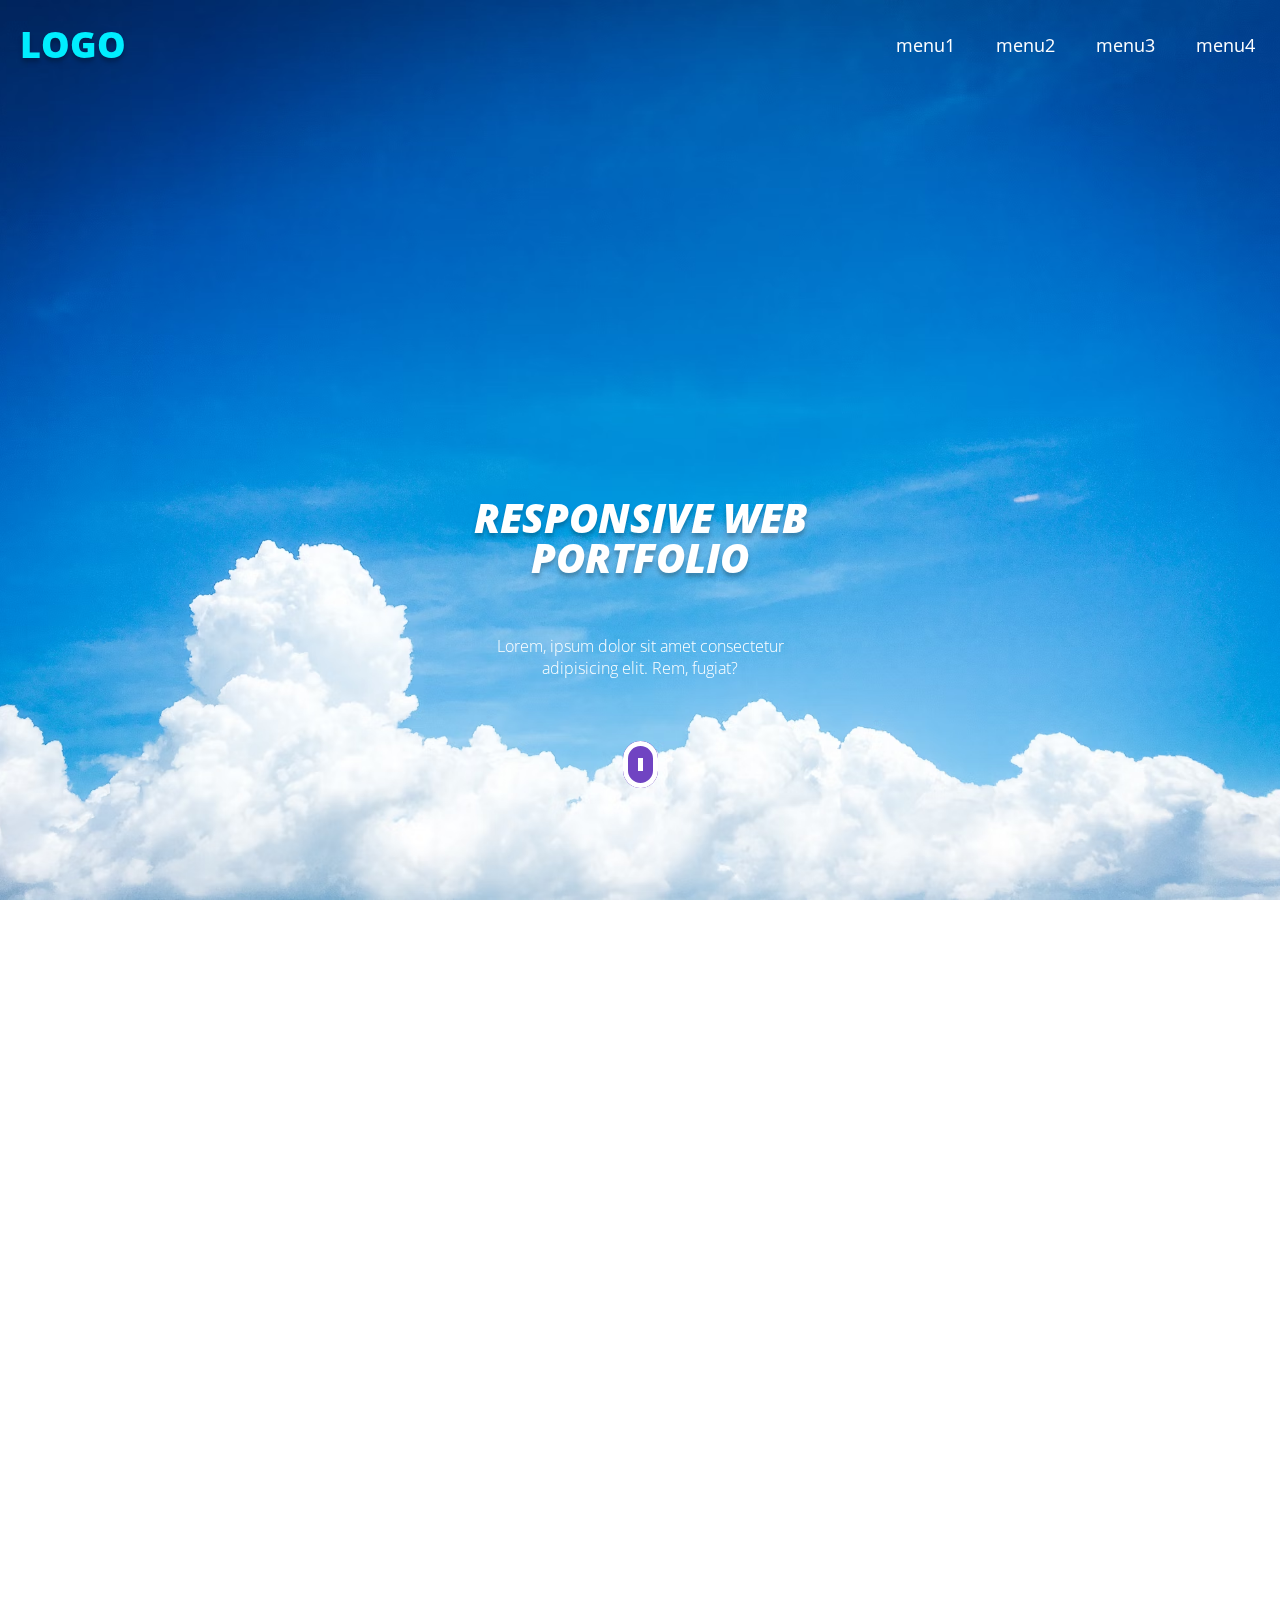
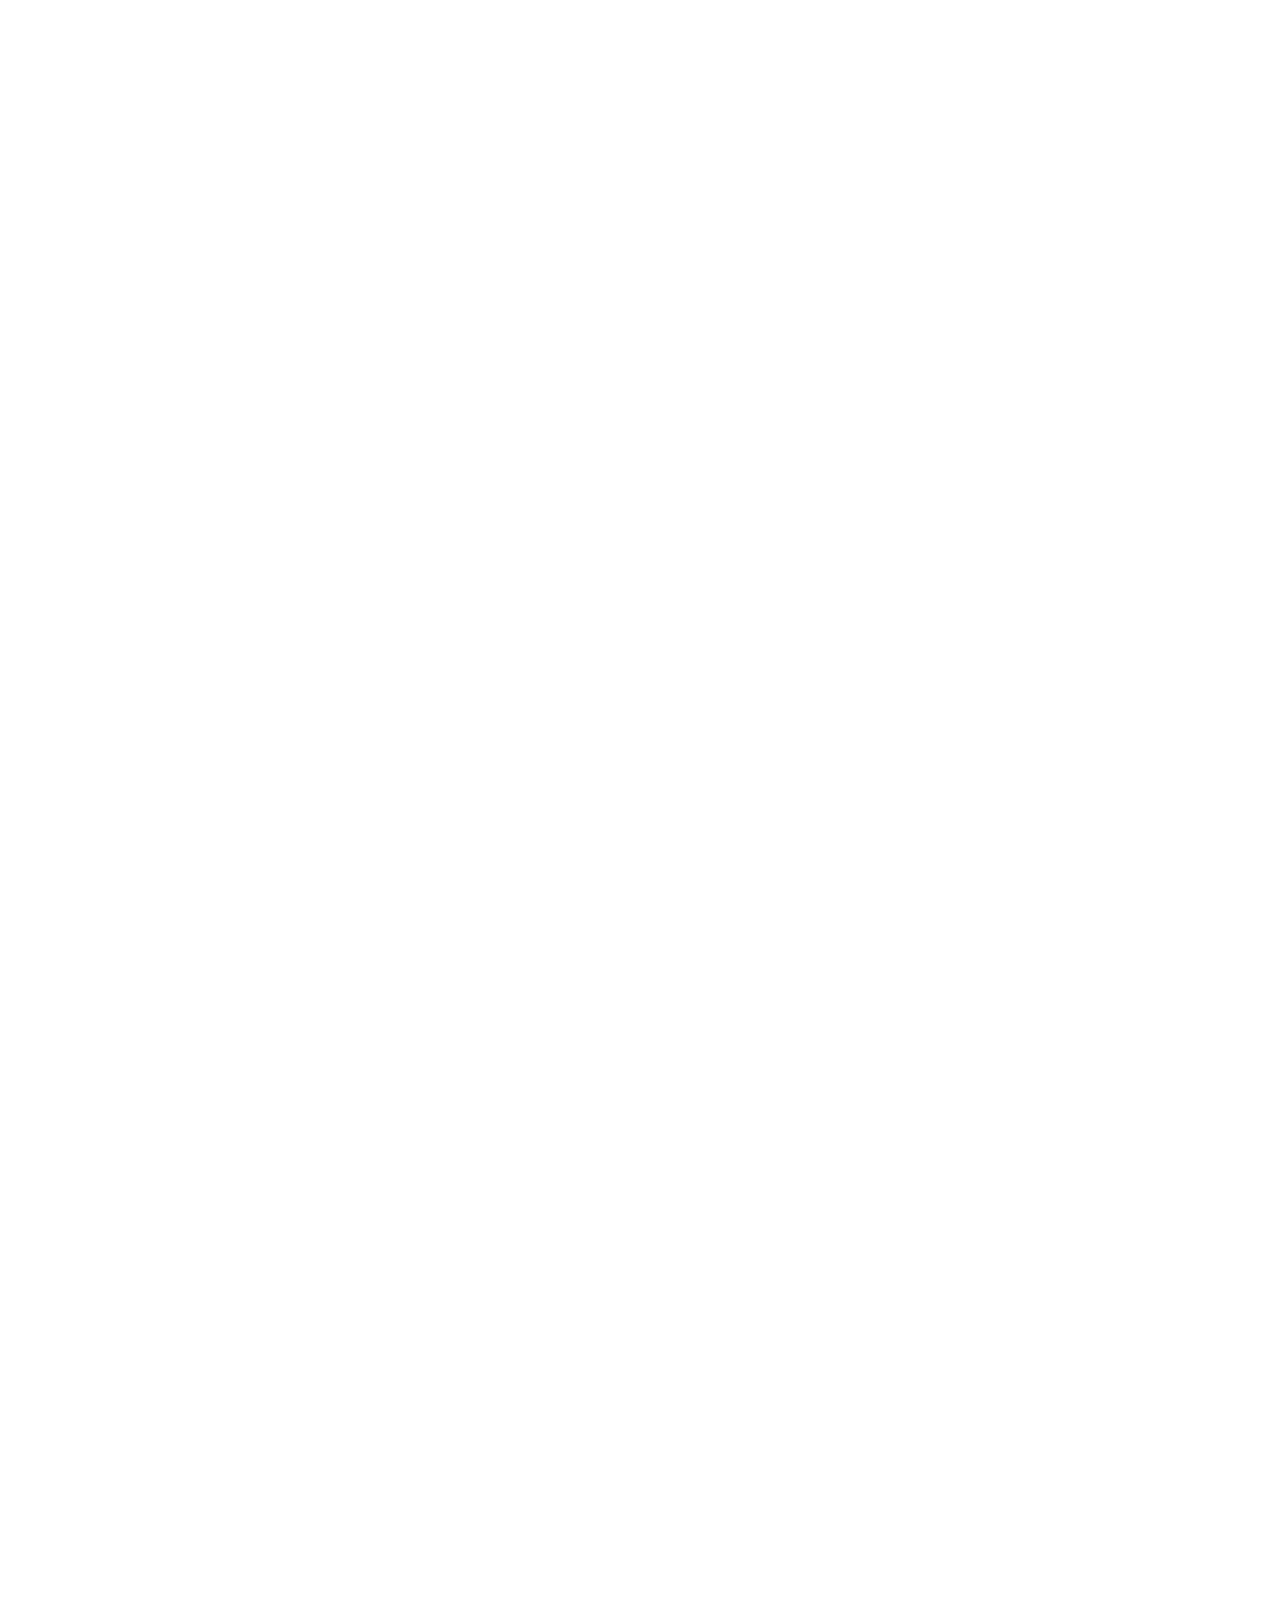
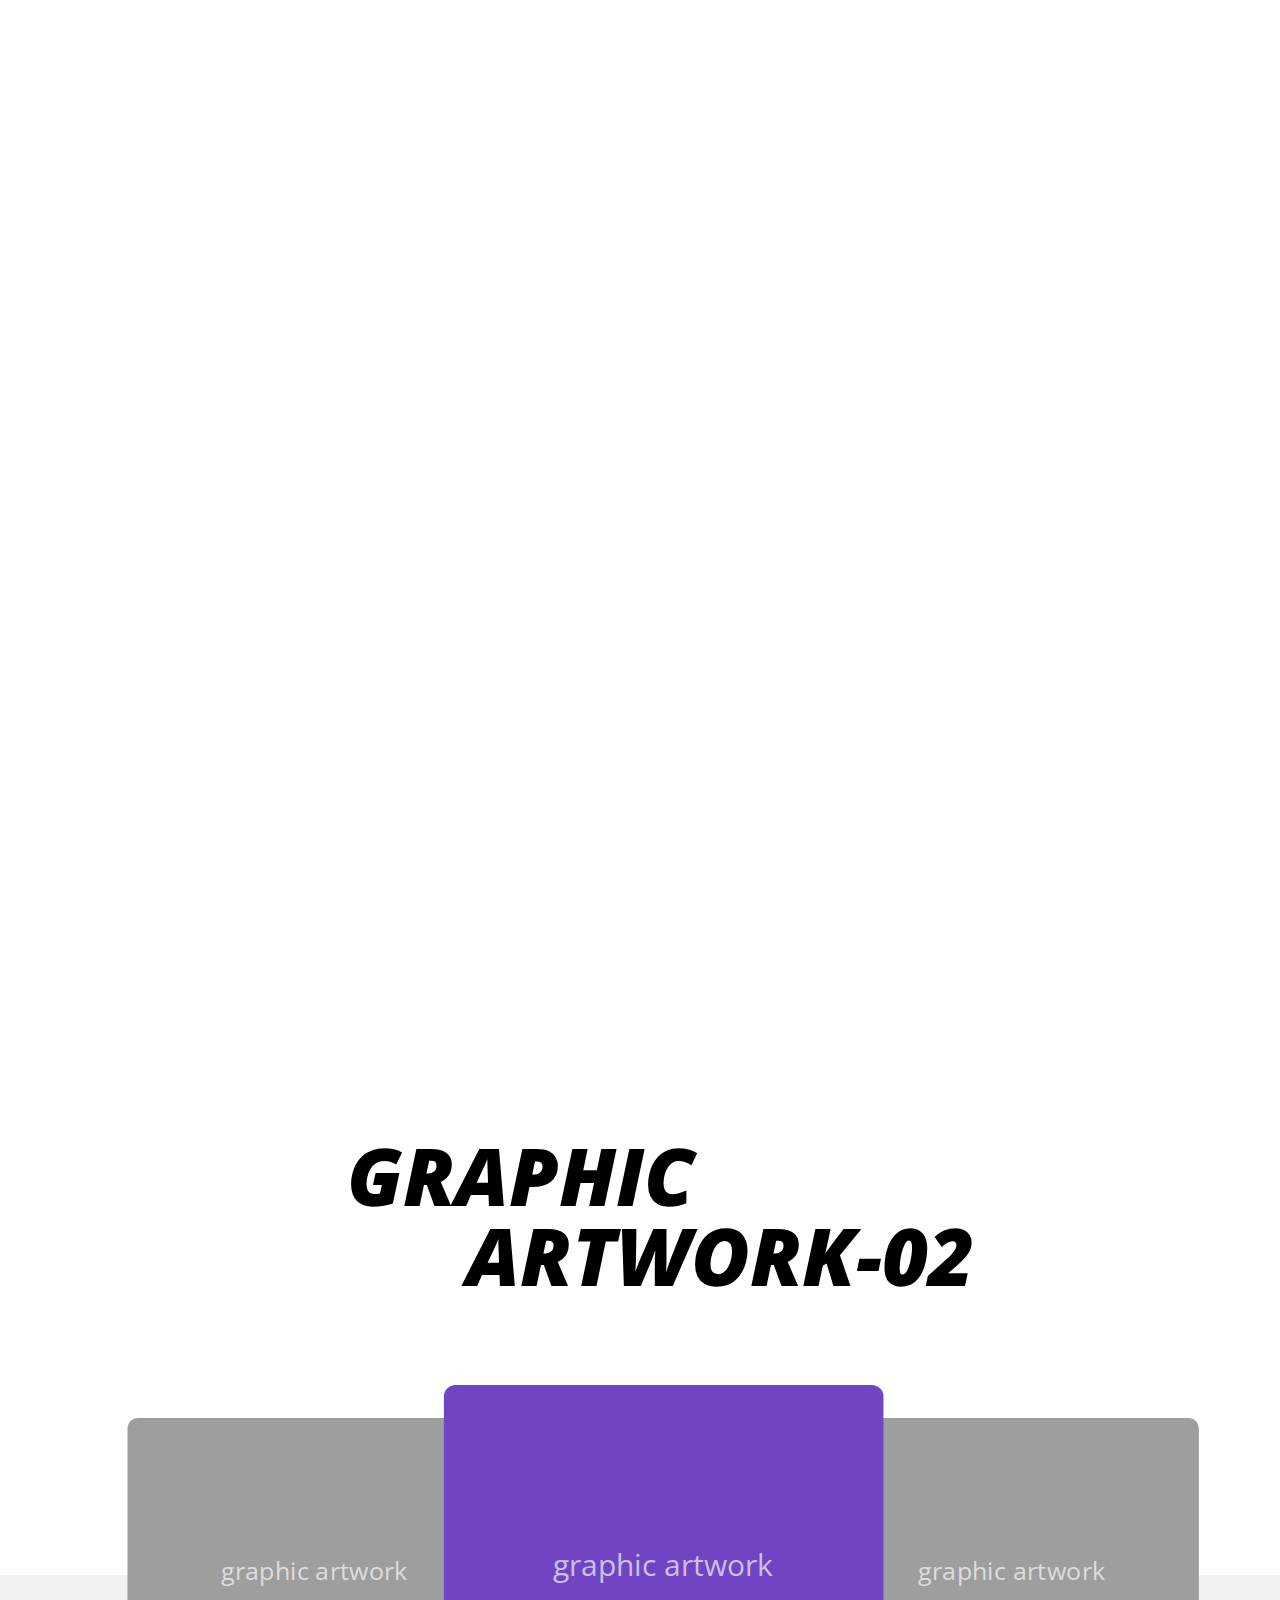
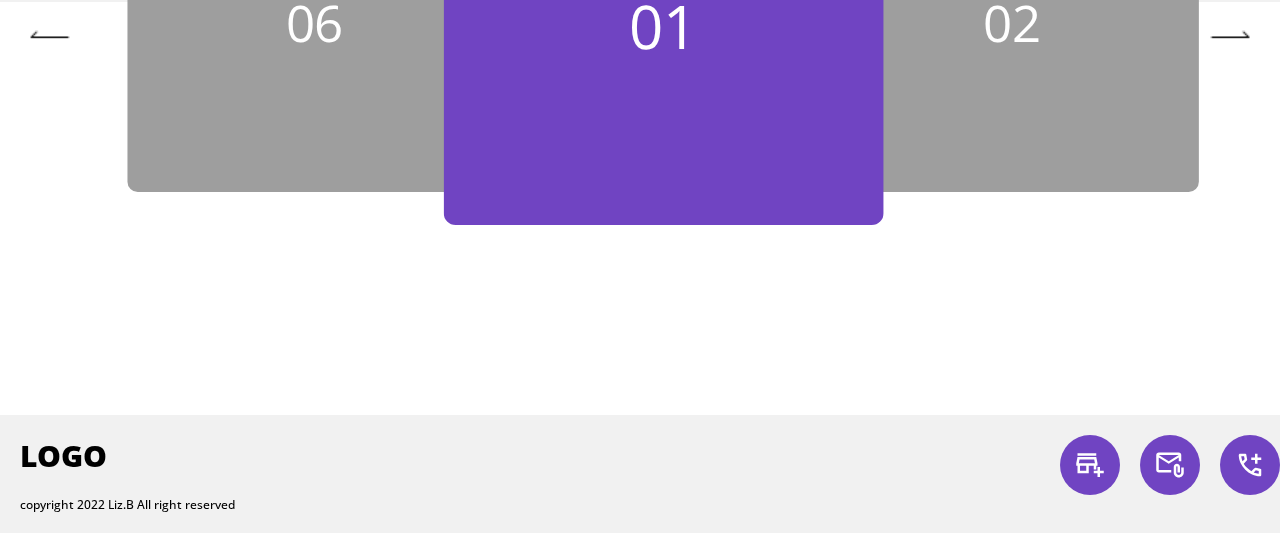
==== index.html @ e3bb3ce3 "Add files via upload" ====
<!DOCTYPE html>
<html lang="en">

<head>
    <meta charset="UTF-8">
    <meta name="viewport" content="width=device-width, initial-scale=1.0">
    <title>Document</title>
    <link rel="stylesheet" href="css/style.css">
    <link rel="stylesheet" href="https://unpkg.com/aos@next/dist/aos.css" />
</head>

<body>
    <header>
        <div class="fixedTop">top</div>
        <div class="rel">
            <h1 class="t-shadow">
                logo
            </h1>
            <a href="#" class="header-btn">
                <span></span>
                <span></span>
                <span></span>
            </a>
            <ul class="nav-list">
                <li><a href="#" class="b-shadow">menu1</a></li>
                <li><a href="#" class="b-shadow">menu2</a></li>
                <li><a href="#" class="b-shadow">menu3</a></li>
                <li><a href="#" class="b-shadow">menu4</a></li>
            </ul>
        </div>
    </header>
    <section class="dep1">
        <div class="rel">
            <div class="tit_wrap">
                <h1 class="t-shadow">
                    responsive web <br>
                    portfolio
                </h1>
                <p>
                    Lorem, ipsum dolor sit amet consectetur <br>adipisicing elit. Rem, fugiat?
                </p>
                <img src="./img/depth1_icon.svg" alt="ico" class="scroll_ico">
            </div>
        </div>
    </section>
    <section class="dep2">
        <div class="rel" data-aos="fade-up" data-aos-delay="100">
            <div class="tit_wrap">
                <h1>
                    application <br>
                    <span class="outline">design</span>
                </h1>
                <p>
                    Lorem, ipsum dolor sit amet consectetur <br>adipisicing elit. Rem, fugiat?
                </p>
                <a href="#" class="btn ">
                    <span> go to link</span>
                    <img src="./img/arrow_white.svg" alt="arrow">
                </a>
            </div>
            <div class="img_wrap">

            </div>
        </div>
    </section>
    <section class="dep3" data-aos="fade-up" data-aos-delay="100">
        <div class="rel">
            <div class="tit_wrap">
                <h1>
                    profile
                </h1>
                <p>
                    Lorem, ipsum dolor sit amet consectetur <br>adipisicing elit. Rem, fugiat?
                </p>
                <a href="#" class="btn ">
                    <span> go to link</span>
                    <img src="./img/arrow_white.svg" alt="arrow">
                </a>
            </div>
            <div class="img_wrap">

            </div>
        </div>
    </section>
    <section class="dep4" data-aos="fade-up" data-aos-delay="100">
        <div class="rel">
            <div class="tit_wrap">
                <h1>
                    <span>graphic</span>
                    <span>artwork</span>
                </h1>
            </div>
            <ul class="dep4_list">
                <li>
                    <a href="#" class="b-shadow" data-aos="fade-left" data-aos-delay="100">
                        graphic <br>
                        artwork
                    </a>
                </li>
                <li>
                    <a href="#" class="b-shadow" data-aos="fade-left" data-aos-delay="200">
                        graphic <br>
                        artwork
                    </a>
                </li>
                <li>
                    <a href="#" class="b-shadow" data-aos="fade-left" data-aos-delay="300">
                        graphic <br>
                        artwork
                    </a>
                </li>
                <li>
                    <a href="#" class="b-shadow" data-aos="fade-left" data-aos-delay="400">
                        graphic <br>
                        artwork
                    </a>
                </li>
            </ul>
        </div>
    </section>
    <section class="dep5">
        <div class="rel" data-aos="fade-up" data-aos-delay="100">
            <div class="tit_wrap">
                <h1>
                    responsive <br>
                    <span>web uiux design</span>
                </h1>
                <p>
                    Lorem, ipsum dolor sit amet consectetur <br>adipisicing elit. Rem, fugiat?
                </p>
                <a href="#" class="btn ">
                    <span> go to link</span>
                    <img src="./img/arrow_white.svg" alt="arrow">
                </a>
            </div>
            <div class="img_wrap">
                <div class="deco deco1" data-aos="zoom-in" data-aos-delay="200"></div>
                <div class="deco deco2" data-aos="zoom-in" data-aos-delay="300"></div>
                <div class="deco deco3" data-aos="zoom-in" data-aos-delay="400"></div>
            </div>
        </div>
    </section>
    <section class="dep6">
        <div class="rel">
            <div class="tit_wrap">
                <h1>
                    <span>graphic</span>
                    <span>artwork-02</span>
                </h1>
            </div>
            <div class="dep6-slide-wrap">
                <!-- Swiper -->
                <div class="swiper dep6-slider">
                    <div class="swiper-wrapper">
                        <div class="swiper-slide">
                            <a href="#">
                                <span>graphic artwork</span>
                                <span class="num">01</span>
                            </a>
                        </div>
                        <div class="swiper-slide">
                            <a href="#">
                                <span>graphic artwork</span>
                                <span class="num">02</span>
                            </a>
                        </div>
                        <div class="swiper-slide">
                            <a href="#">
                                <span>graphic artwork</span>
                                <span class="num">03</span>
                            </a>
                        </div>
                        <div class="swiper-slide">
                            <a href="#">
                                <span>graphic artwork</span>
                                <span class="num">04</span>
                            </a>
                        </div>
                        <div class="swiper-slide">
                            <a href="#">
                                <span>graphic artwork</span>
                                <span class="num">05</span>
                            </a>
                        </div>
                        <div class="swiper-slide">
                            <a href="#">
                                <span>graphic artwork</span>
                                <span class="num">06</span>
                            </a>
                        </div>

                    </div>
                    <div class="btn-wrap">
                        <div class="swiper-button-prev"></div>
                        <div class="swiper-button-next"></div>
                    </div>
                </div>
            </div>
        </div>
    </section>
    <footer>
        <div class="rel">
            <h3>logo</h3>
            <ul class="foot-list">
                <li>
                    <a href="#">
                        <img src="./img/foot_icon1.svg" alt="foot-icon">
                    </a>
                </li>
                <li>
                    <a href="#">
                        <img src="./img/foot_icon2.svg" alt="foot-icon">
                    </a>
                </li>
                <li>
                    <a href="#">
                        <img src="./img/foot_icon3.svg" alt="foot-icon">
                    </a>
                </li>
            </ul>
            <p class="copy">
                copyright 2022 Liz.B All right reserved
            </p>
        </div>
    </footer>
    <script src="https://unpkg.com/aos@next/dist/aos.js"></script>
    <script src="https://cdnjs.cloudflare.com/ajax/libs/jquery/3.7.1/jquery.min.js"></script>
    <script src="https://cdnjs.cloudflare.com/ajax/libs/gsap/3.12.5/gsap.min.js"></script>
    <script src="https://cdn.jsdelivr.net/npm/swiper@11/swiper-bundle.min.js"></script>
    <script src="./js/script.js"></script>
</body>

</html>
---- css/style.css ----
@import url(reset.css);
@import url(layout.css);
@import url(media.css);
@import url(https://cdn.jsdelivr.net/npm/swiper@11/swiper-bundle.min.css);
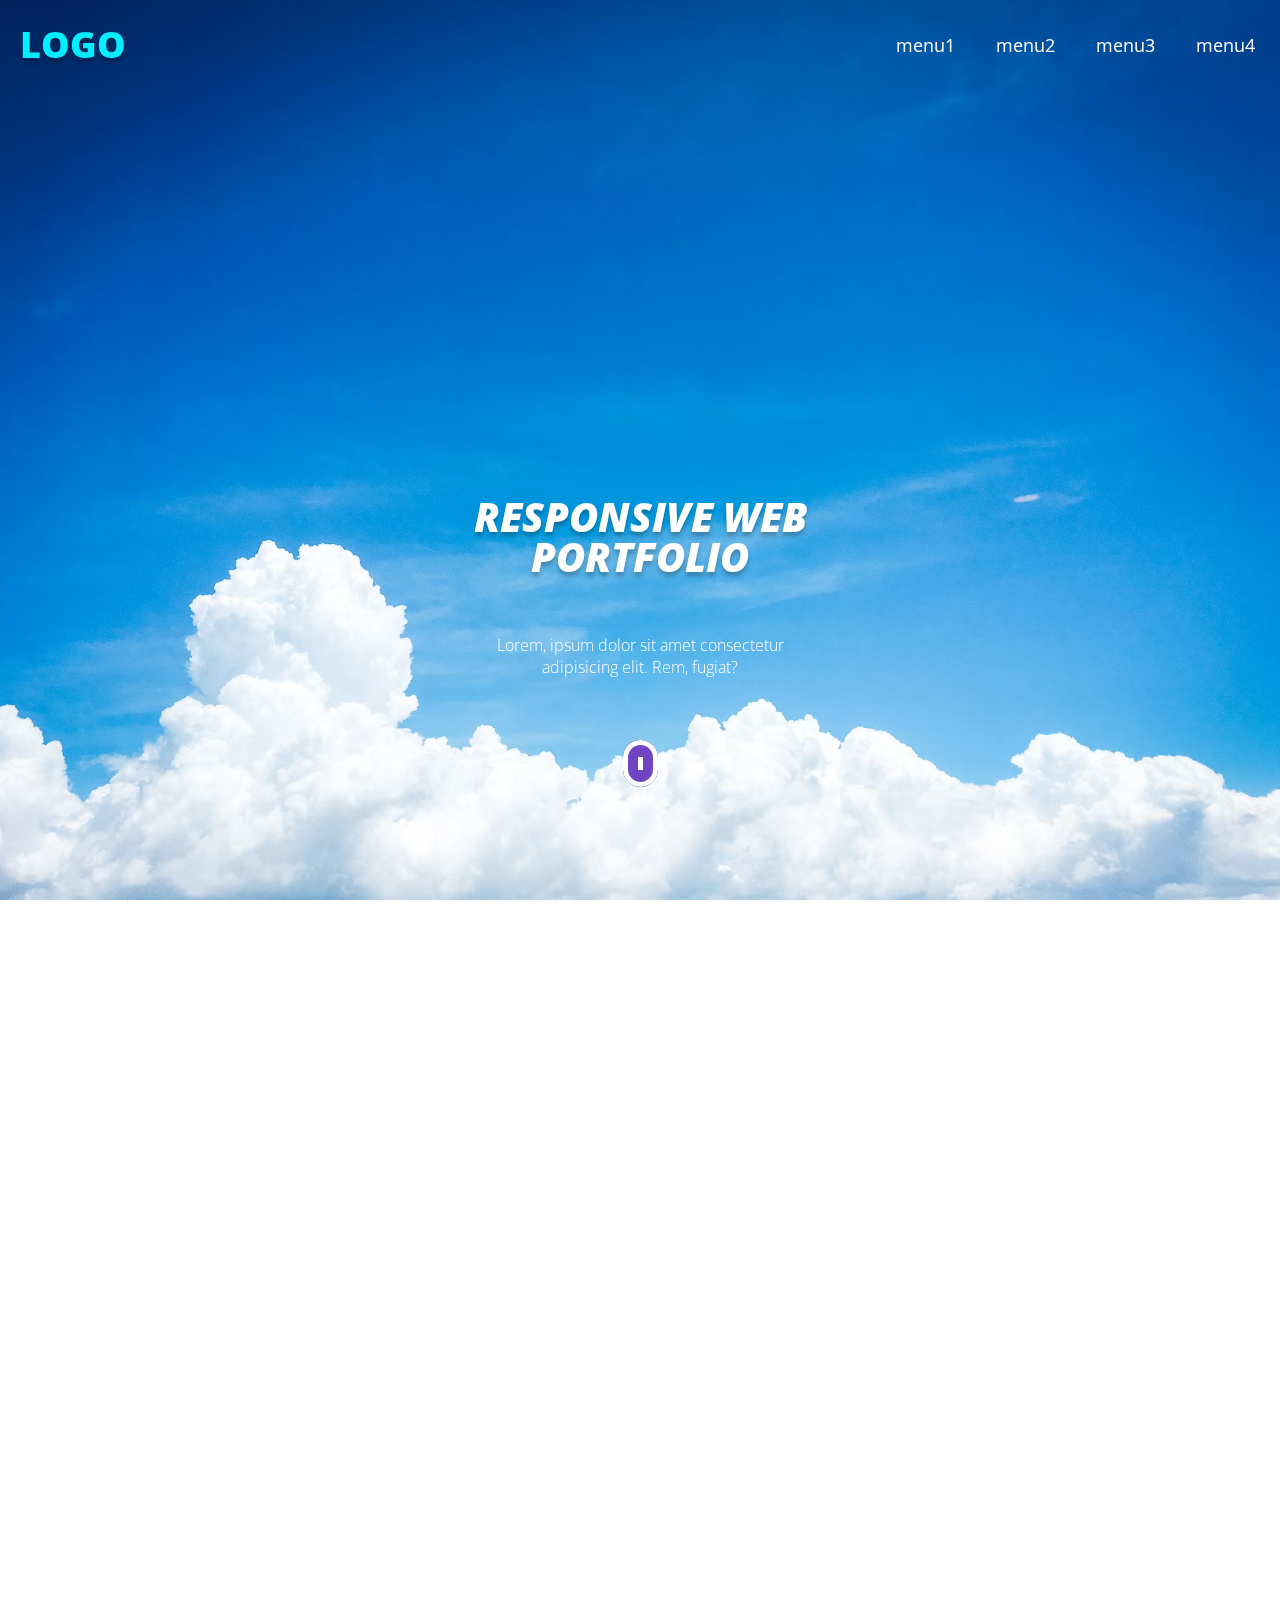
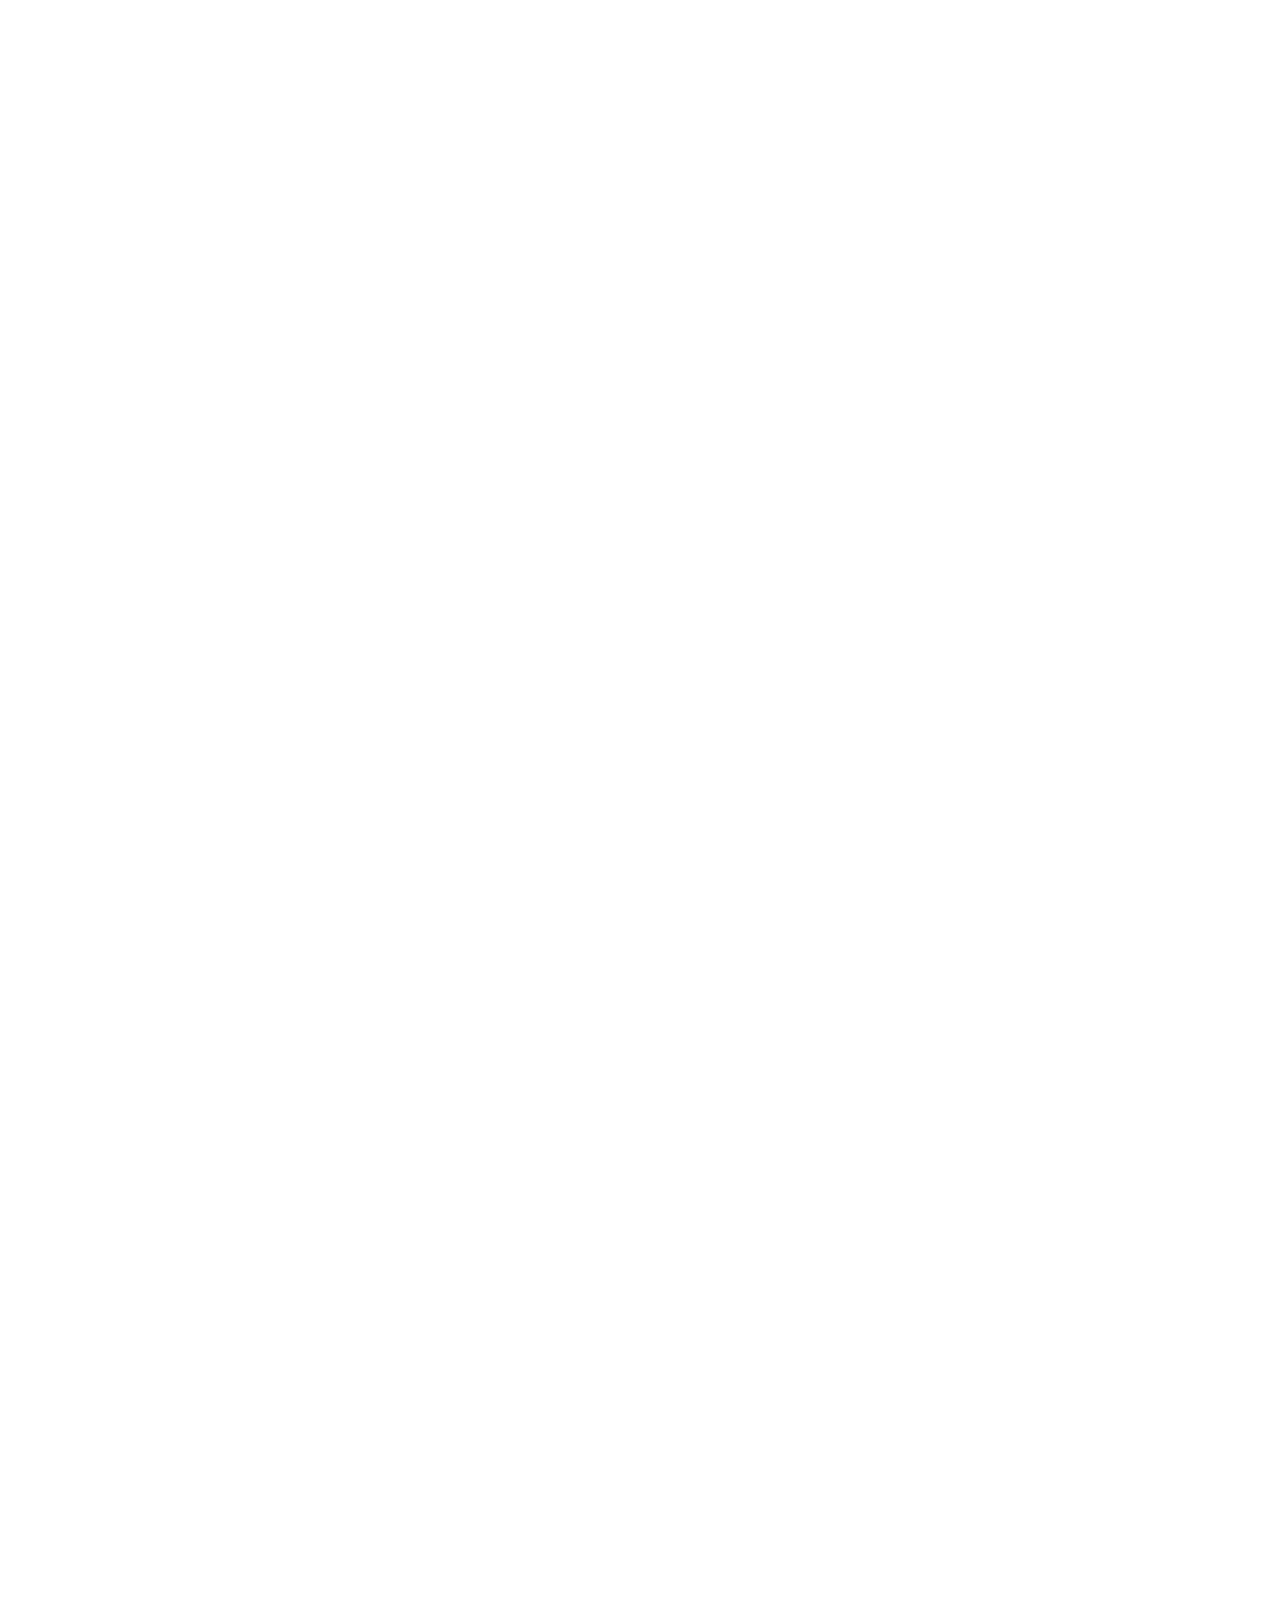
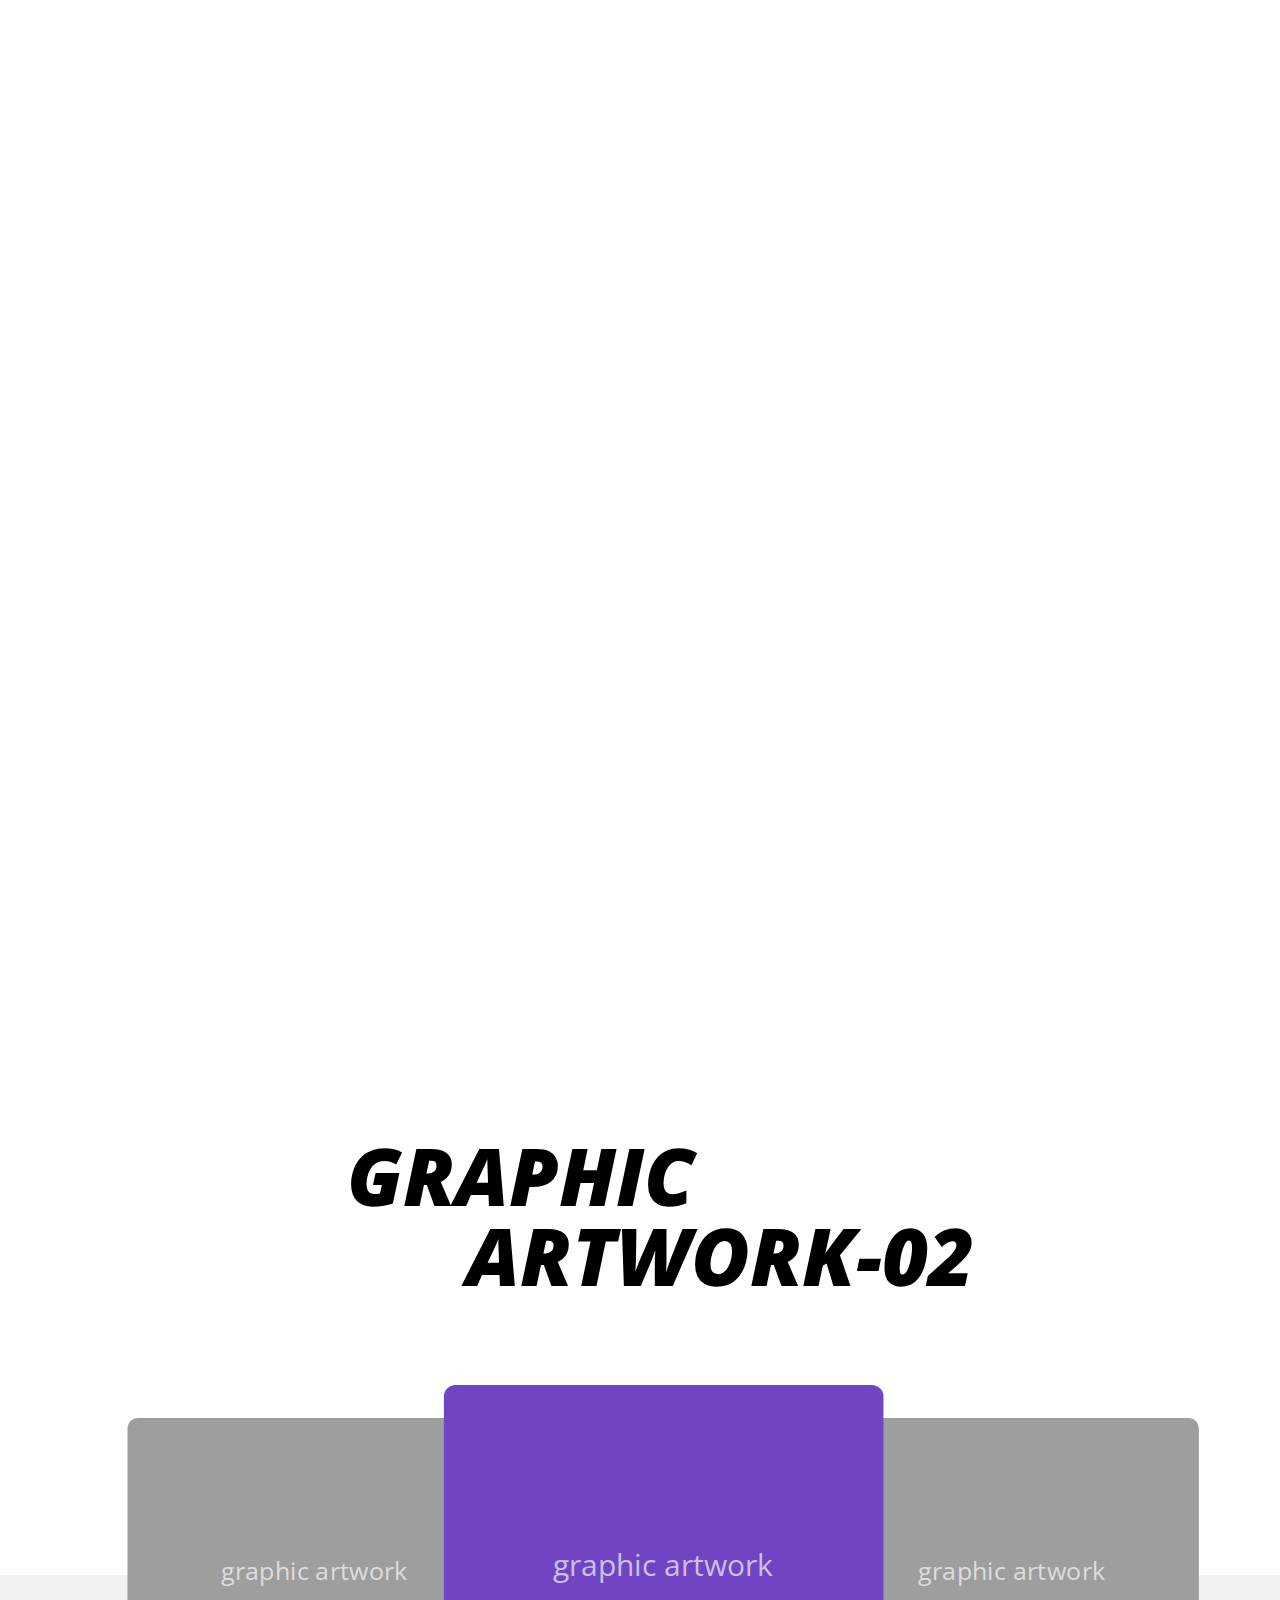
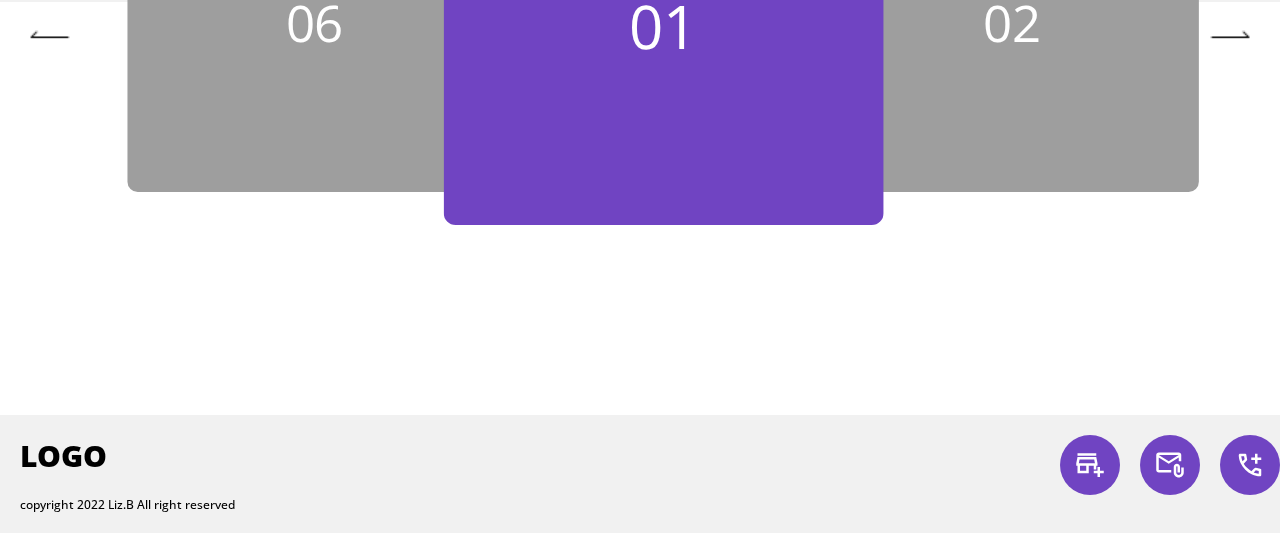
==== commit 023c155a: "Add files via upload" ====
--- a/index.html
+++ b/index.html
@@ -7,6 +7,7 @@
     <title>Document</title>
     <link rel="stylesheet" href="css/style.css">
     <link rel="stylesheet" href="https://unpkg.com/aos@next/dist/aos.css" />
+    <link rel="icon" href="./img/image4.png" type="image/x-icon">
 </head>
 
 <body>
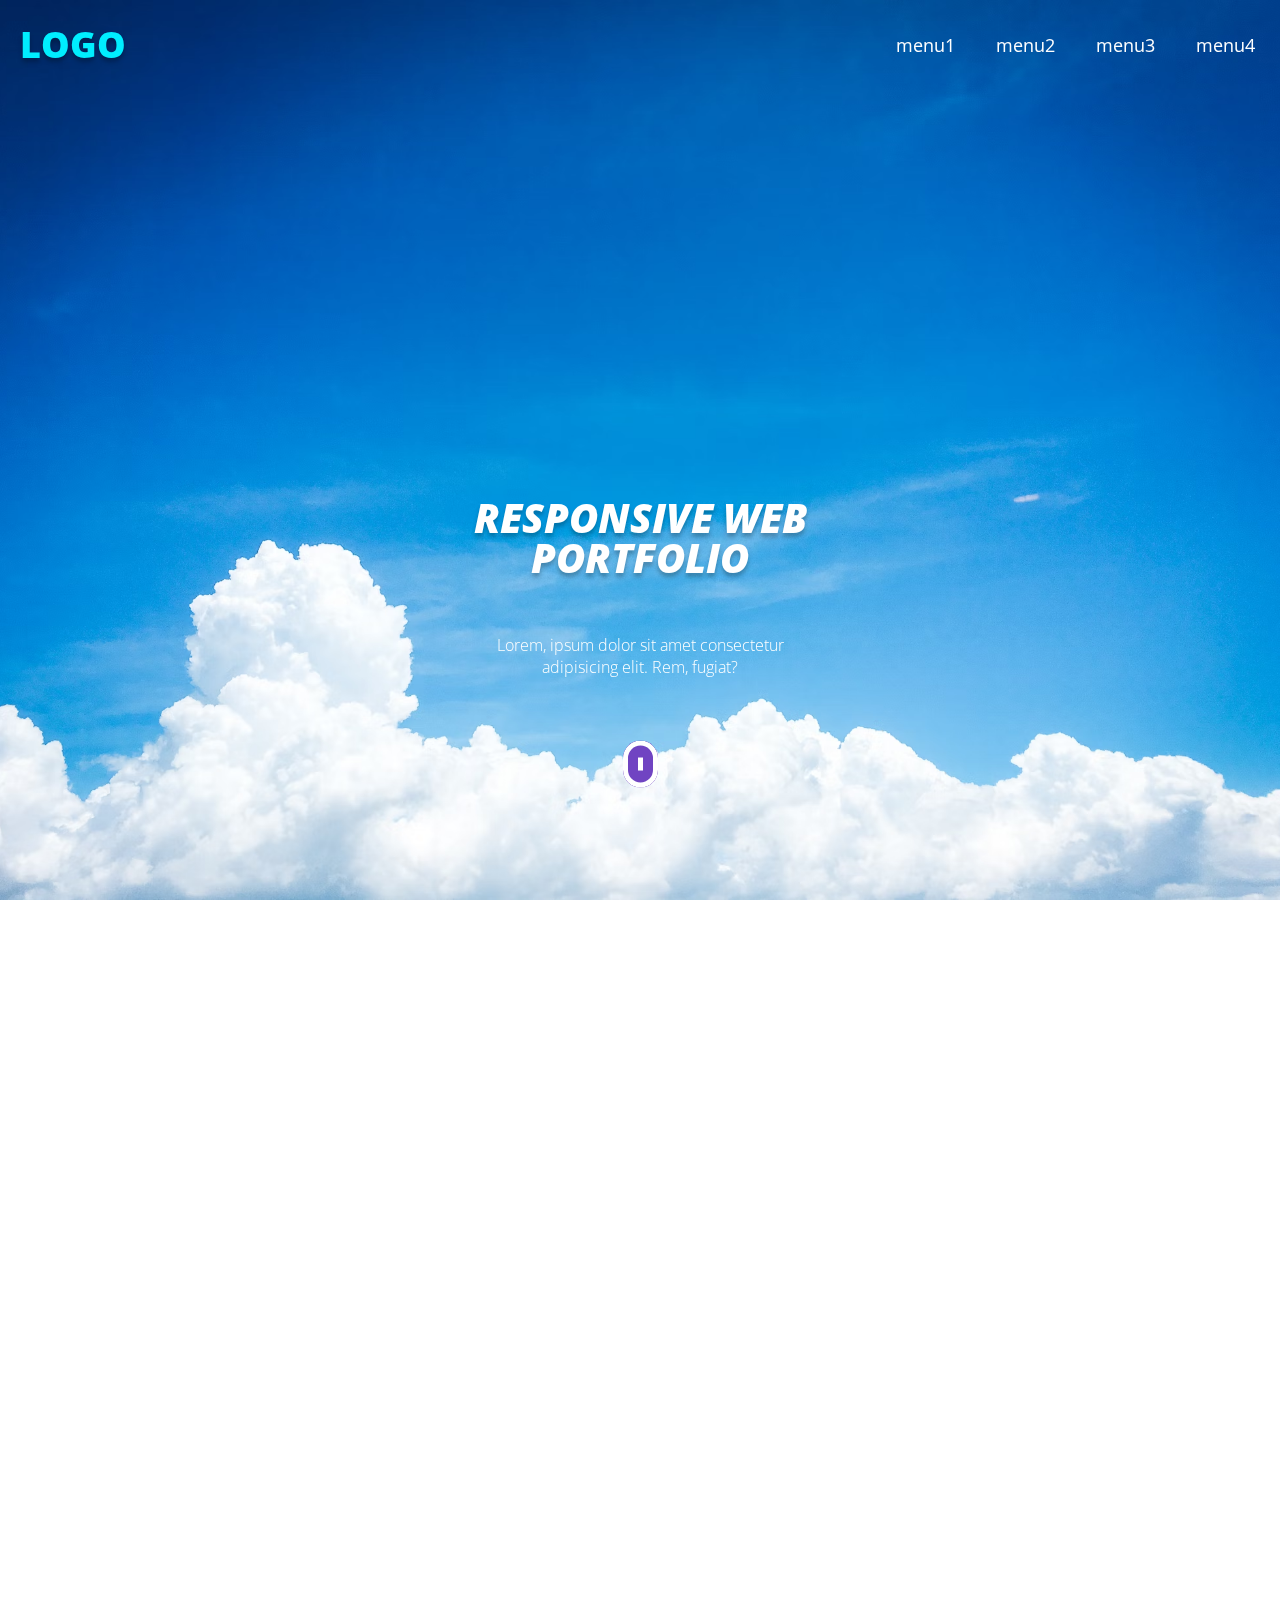
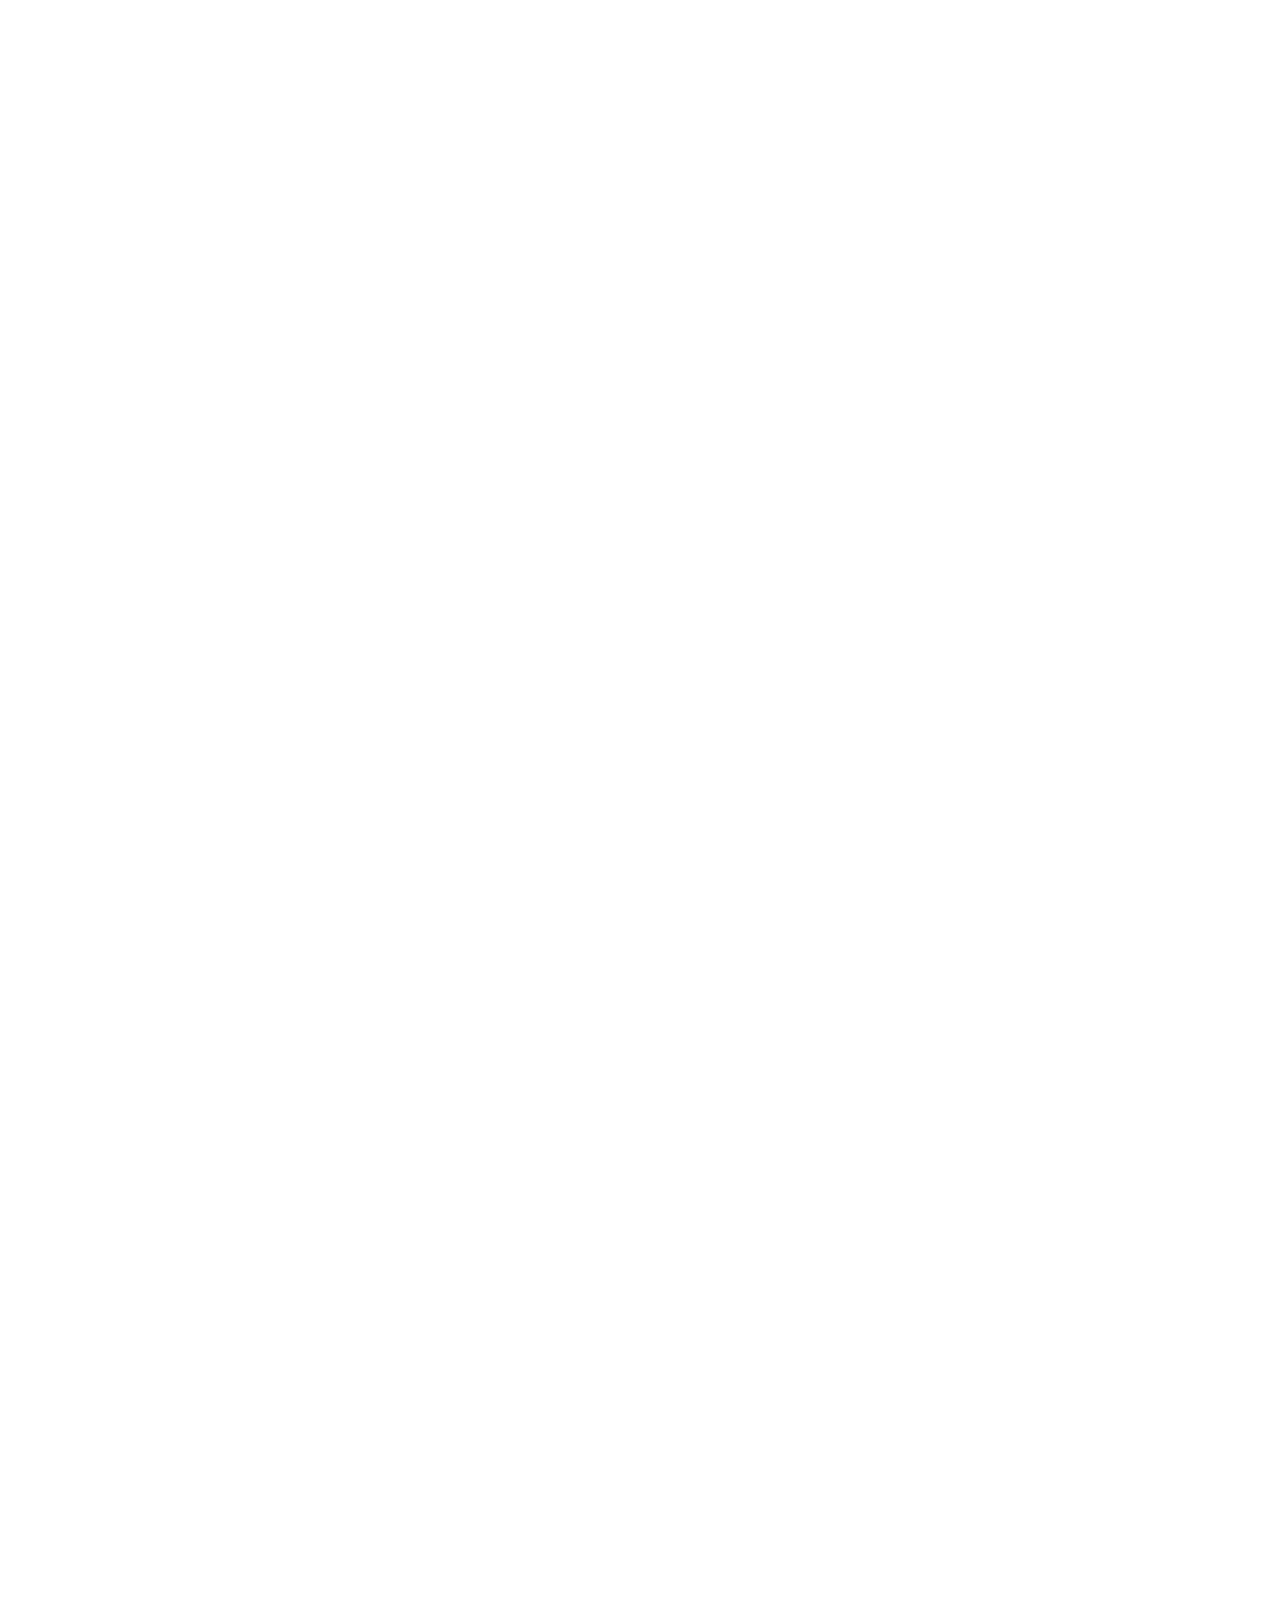
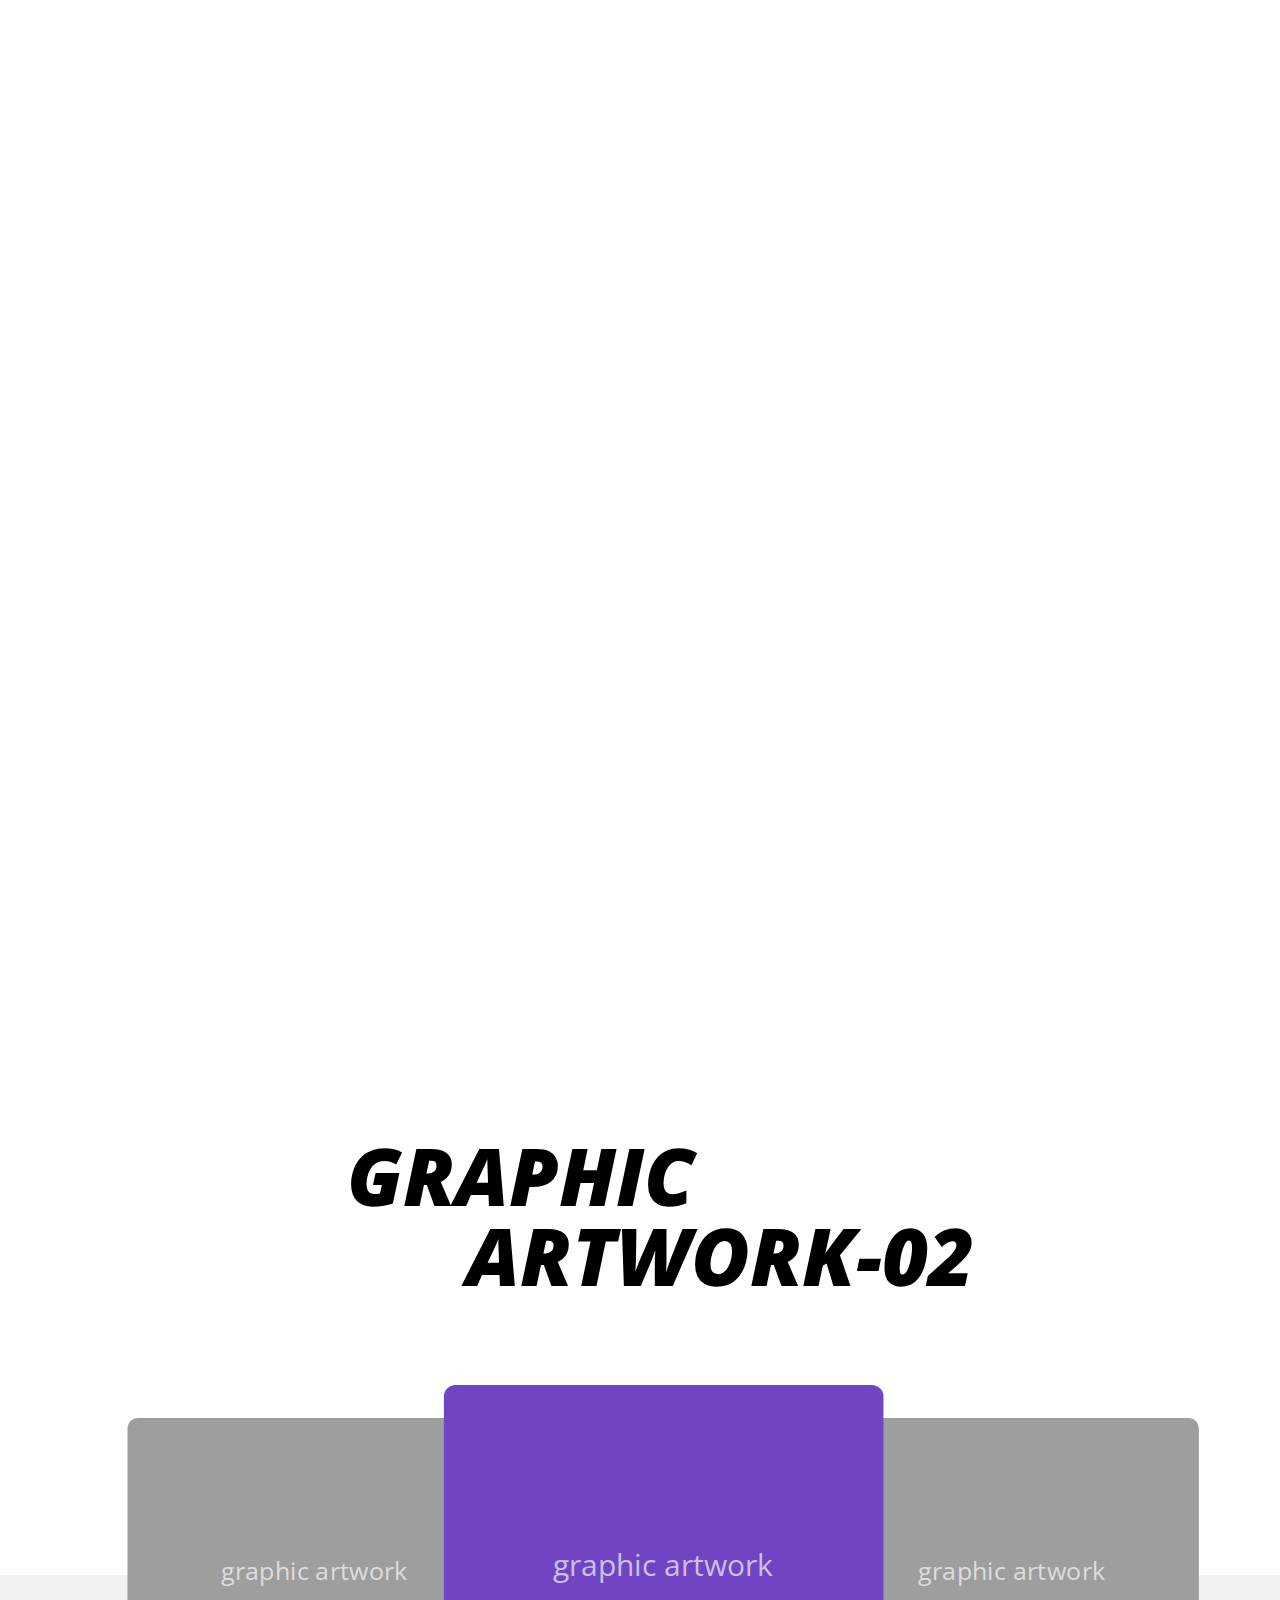
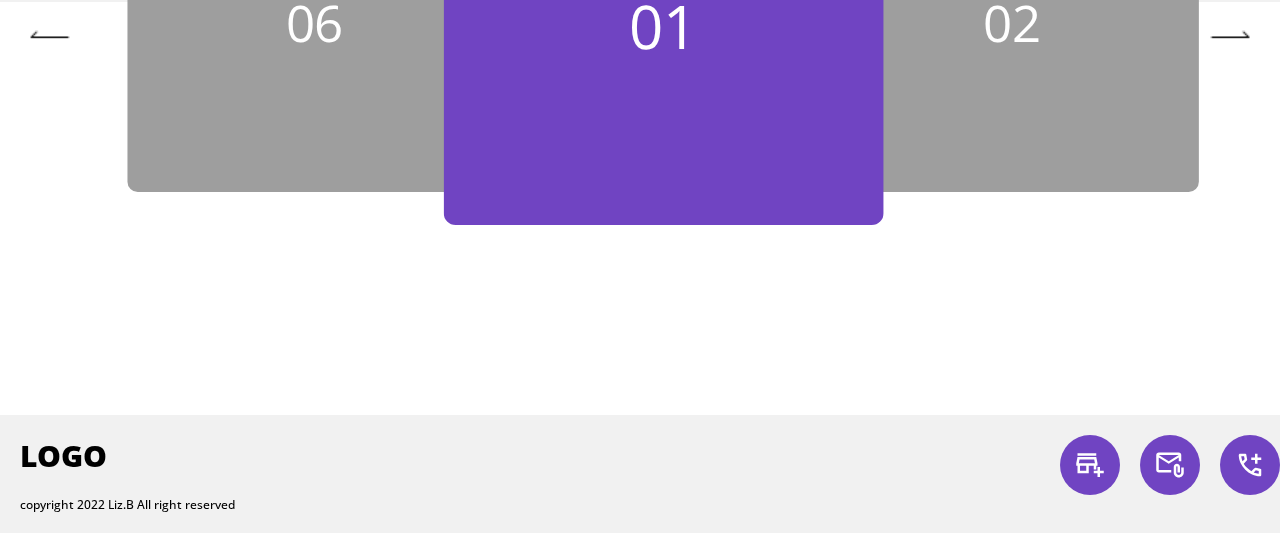
==== commit e1204615: "Add files via upload" ====
--- a/index.html
+++ b/index.html
@@ -12,7 +12,7 @@
 
 <body>
     <header>
-        <div class="fixedTop">top</div>
+        <div class="fixedTop"></div>
         <div class="rel">
             <h1 class="t-shadow">
                 logo
